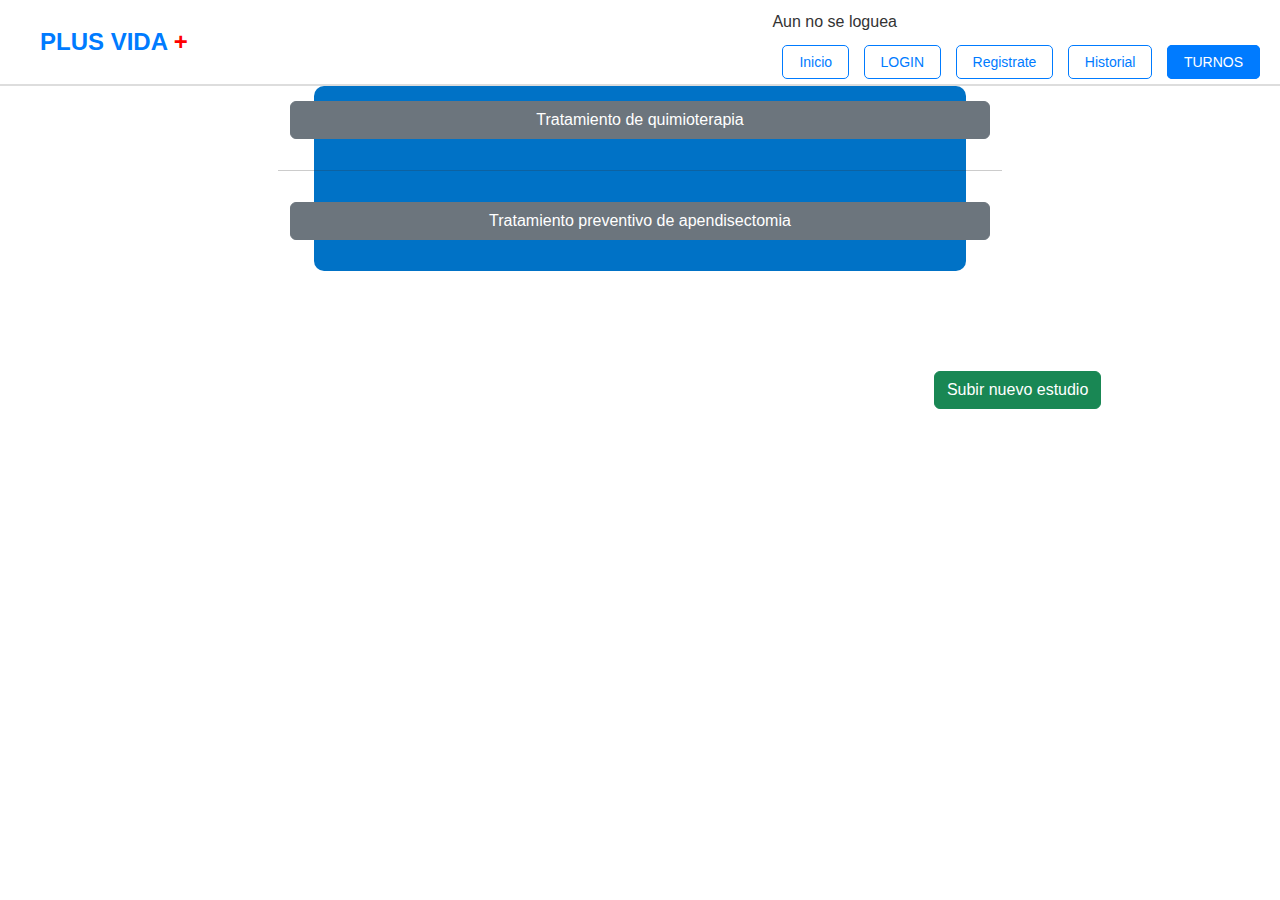
==== historial.html @ 8211d519 "Estudios creados | Turnos en proceso" ====
<!DOCTYPE html>
<html lang="en">
<head>
    <meta charset="UTF-8">
    <meta name="viewport" content="width=device-width, initial-scale=1.0">
    <title>PLUSVIDA - Historial medico</title>
    <link href="https://cdn.jsdelivr.net/npm/bootstrap@5.3.3/dist/css/bootstrap.min.css" rel="stylesheet" integrity="sha384-QWTKZyjpPEjISv5WaRU9OFeRpok6YctnYmDr5pNlyT2bRjXh0JMhjY6hW+ALEwIH" crossorigin="anonymous">
    <link rel="stylesheet" href="./css/style.css" />
    <script src="https://cdn.jsdelivr.net/npm/bootstrap@5.3.3/dist/js/bootstrap.bundle.min.js" integrity="sha384-YvpcrYf0tY3lHB60NNkmXc5s9fDVZLESaAA55NDzOxhy9GkcIdslK1eN7N6jIeHz" crossorigin="anonymous"></script>
</head>
<body>
    <!-- Navbar -->
    <div class="navbar">
        <span class="menu-icon" ></span>
        <div class="navbar-brand">PLUS VIDA <span>+</span></div>
        <div class="navbar-buttons">
          <p id="nombre1">Aun no se loguea</p>
          <a href="index.html">Inicio</a>
          <a href="login.html">LOGIN</a>
          <a href="register.html">Registrate</a>
          <a href="historial.html">Historial</a>
          <a href="">TURNOS</a>
        </div>
    </div>

    <div class="row">
        <div class="col-lg-6">
          <div class="row">
            <div class="col-lg-4">
              <p class="d-inline-flex gap-1">
                <a class="btn btn-secondary" data-bs-toggle="collapse" href="#collapseExample" role="button" aria-expanded="false" aria-controls="collapseExample">
                  Tratamiento de quimioterapia
                </a>
              </p>
            </div>
            <div class="col-lg-12">
              <div class="collapse" id="collapseExample">
                <div class="card card-body">
                  <h3>Quimioterapia</h3>
                  Realizada en: Sanatorio Rio Negro
                  <br>
                  Dia: 12/11/2023
                </div>
              </div>
            </div>
            <hr>
            <div class="col-lg-4">
              <p class="d-inline-flex gap-1">
                <a class="btn btn-secondary" data-bs-toggle="collapse" href="#collapseExample2" role="button" aria-expanded="false" aria-controls="collapseExample">
                  Tratamiento preventivo de apendisectomia
                </a>
              </p>              
            </div>
            <div class="col-lg-12">
              <div class="collapse" id="collapseExample2">
                <div class="card card-body">
                  <h3>Apendisectomia</h3>
                  Realizada en: Sanatorio Rio Negro
                  <br>
                  Dia: 8/09/2023
                </div>
              </div>
            </div>
          </div>
        </div>
        <div class="col-lg-10">
          <a href="nuevo-estudio.html" class="btn btn-success">Subir nuevo estudio</a>
        </div>
    </div>
    

      
</body>
</html>
---- css/style.css ----
* {
    margin: 0;
    padding: 0;
    box-sizing: border-box;
    font-family: Arial, sans-serif;
}
body {
    background-color: #ffffff;
    color: #333;
}

/* Navbar */
.navbar {
    background-color: #ffffff;
    display: flex;
    align-items: center;
    padding: 10px 20px;
    border-bottom: 2px solid #ddd;
}
.navbar .menu-icon {
    font-size: 24px;
    margin-right: 20px;
    color: #007bff;
    cursor: pointer;
}
.navbar-brand {
    font-weight: bold;
    font-size: 24px;
    color: #007bff;
    flex-grow: 1;
    text-transform: uppercase;
}
.navbar-brand span {
    color: red;
}
.navbar-buttons a {
    padding: 8px 16px;
    border: 1px solid #007bff;
    border-radius: 5px;
    text-decoration: none;
    color: #007bff;
    font-size: 14px;
    margin-left: 10px;
}
.navbar-buttons a:last-child {
    background-color: #007bff;
    color: #fff;
}

/* Header with Sidebar */
.header {
    display: flex;
    margin-top: 10px;
}
.header img {
    width: 66.66%;
    height: auto;
}
.sidebar {
    background-color: #007bff;
    color: white;
    padding: 20px;
    width: 33.33%;
    display: flex;
    flex-direction: column;
    justify-content: center;
}
.sidebar h5 {
    font-size: 18px;
    margin-bottom: 10px;
}
.sidebar p {
    font-size: 14px;
}
.services {
    padding: 2rem;
  }
  
  .section-title {
    text-align: center;
    margin-bottom: 2rem;
  }
  
  .service-cards {
    display: flex;
    justify-content: center;
  }
  
  .service-card {
    text-align: center;
    margin: 0 1rem;
  }
  
  .service-icon {
    width: 100%;
    height: 100%;
  }
  
  .service-title {
    margin-top: 0.5rem;
  }
  
  /* Estilos de la sección de especialidades médicas */
  .specialties {
    padding: 2rem;
  }
  
  .specialty-tabs {
    display: flex;
    justify-content: center;
    margin-bottom: 2rem;
  }
  
  .specialty-tab {
    background-color: #0072C6;
    color: #fff;
    border: none;
    padding: 0.5rem 1rem;
    margin: 0 0.5rem;
    cursor: pointer;
  }
  
  .specialty-tab.active {
    background-color: #005A9E;
  }
  
  /* Estilos de la sección de contenido */
  .content {
    display: flex;
    justify-content: space-around;
    padding: 2rem;
  }
  
  .content-item {
    text-align: center;
  }
  
  .content-image {
    width: 200px;
    height: 200px;
  }
  
  .content-title {
    margin-top: 0.5rem;
  }
  .container {
    position: relative;
    width: 100%;
    height: 200px; /* Ajusta la altura según tus necesidades */
  }
  
  .background-image {
    width: 100%;
    height: 100%;
    object-fit: cover;
  }
  
  .overlay-text {
    position: absolute;
    top: 50%;
    left: 50%;
    transform: translate(-50%, -50%);
    text-align: center;
    color: white;
    text-shadow: 1px 1px 2px rgba(0, 0, 0, 0.5);
  }
  
  .title {
    font-size: 2rem;
    font-weight: bold;
    margin-bottom: 0.5rem;
  }
  
  .subtitle {
    font-size: 2rem;
    font-weight: bold;
  }
  .access-button {
  background-color: #0072C6;
  color: white;
  border: none;
  padding: 0.5rem 1rem;
  font-size: 1rem;
  cursor: pointer;
  border-radius: 4px;
  transition: background-color 0.3s ease;
}

.access-button:hover {
  background-color: #005A9E;
}

.row{
  display: flex;
  justify-content: center;
}

.col-lg-6{
  display: flex;
  justify-content: center;
  text-align: center;
  background-color: #0072C6;
  border-radius: 10px;
}

.col-lg-4{
  display: flex;
  justify-content: center;
  margin-top: 15px;
}

.col-lg-12{
  margin-bottom: 15px;
}

.btn-secondary{
  min-width: 700px;
  max-height: 50px;
}

.col-lg-10{
  display: flex;
  justify-content: right;
}
.btn-success{
  margin-top: 100px;
  margin-right: 70px;
}
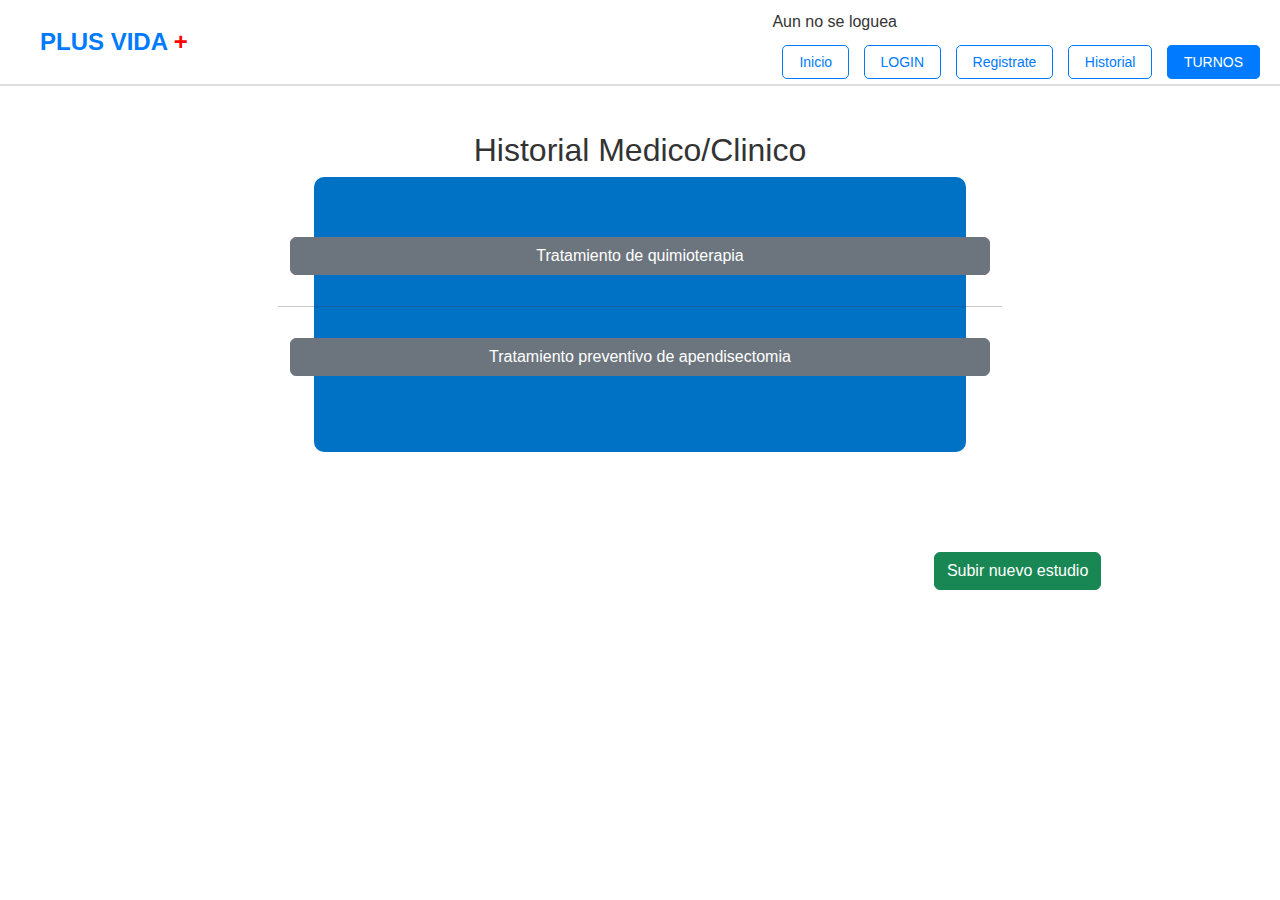
==== commit 54d5eebd: "Vista de turnos funcionando | Clases de css implementadas con exito" ====
--- a/historial.html
+++ b/historial.html
@@ -19,11 +19,12 @@
           <a href="login.html">LOGIN</a>
           <a href="register.html">Registrate</a>
           <a href="historial.html">Historial</a>
-          <a href="">TURNOS</a>
+          <a href="turnos.html">TURNOS</a>
         </div>
     </div>
 
     <div class="row">
+      <h2>Historial Medico/Clinico</h2>
         <div class="col-lg-6">
           <div class="row">
             <div class="col-lg-4">
--- a/css/style.css
+++ b/css/style.css
@@ -193,6 +193,9 @@
 .row{
   display: flex;
   justify-content: center;
+  text-align: center;
+  padding-top: 45px;
+  padding-bottom: 45px;
 }
 
 .col-lg-6{
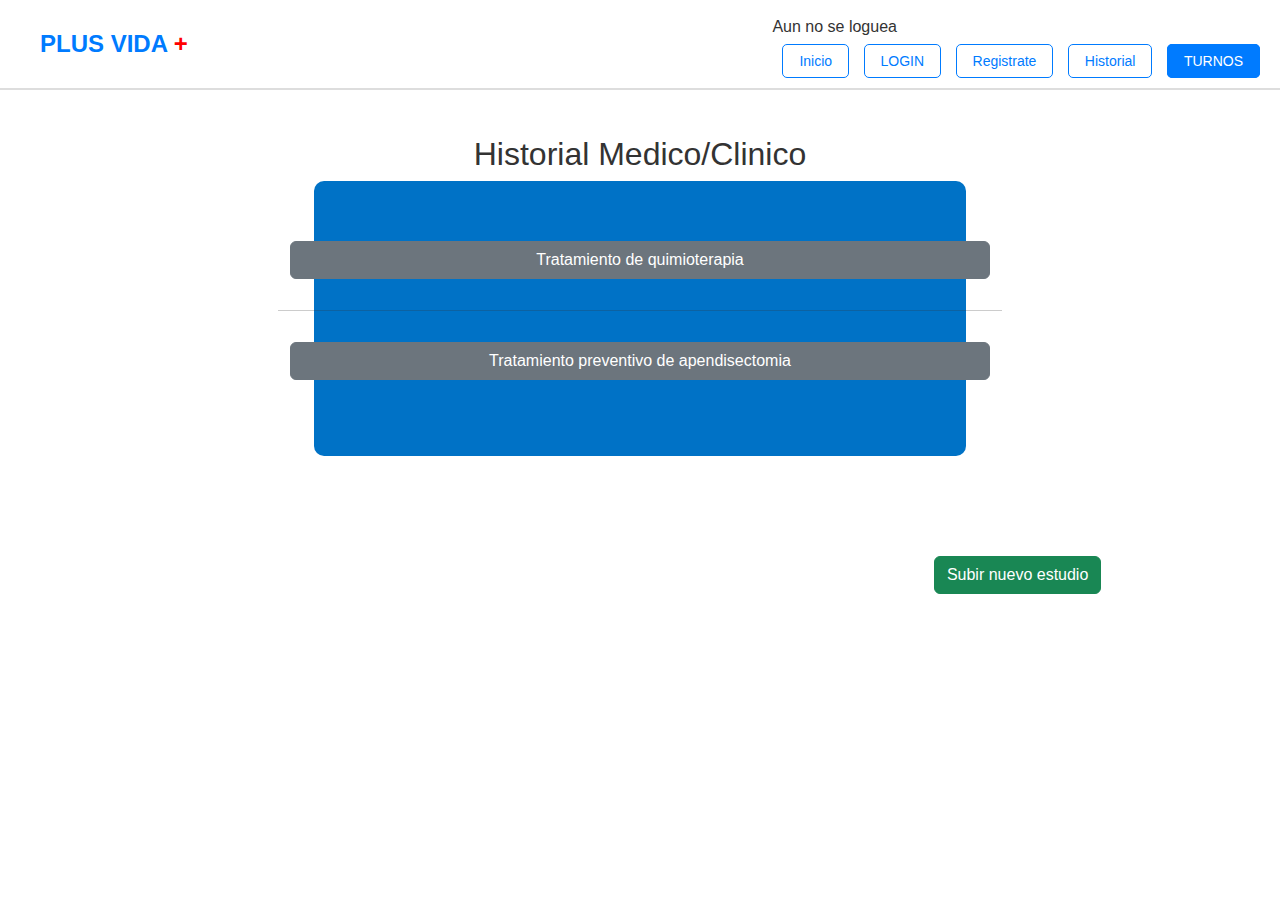
==== commit 7ab326fc: "Cambios de diseño que LUCAS GARCIA CARRERA deberia haber solucionado, dale lucas aprende diseño" ====
--- a/historial.html
+++ b/historial.html
@@ -12,7 +12,7 @@
     <!-- Navbar -->
     <div class="navbar">
         <span class="menu-icon" ></span>
-        <div class="navbar-brand">PLUS VIDA <span>+</span></div>
+        <div class="navbar-brand" href="index.html">PLUS VIDA <span>+</span></div>
         <div class="navbar-buttons">
           <p id="nombre1">Aun no se loguea</p>
           <a href="index.html">Inicio</a>
--- a/css/style.css
+++ b/css/style.css
@@ -16,6 +16,7 @@
     align-items: center;
     padding: 10px 20px;
     border-bottom: 2px solid #ddd;
+    height: 90px;
 }
 .navbar .menu-icon {
     font-size: 24px;
@@ -50,7 +51,6 @@
 /* Header with Sidebar */
 .header {
     display: flex;
-    margin-top: 10px;
 }
 .header img {
     width: 66.66%;
@@ -229,3 +229,6 @@
   margin-top: 100px;
   margin-right: 70px;
 }
+#nombre1{
+  margin-bottom: 10px;
+}